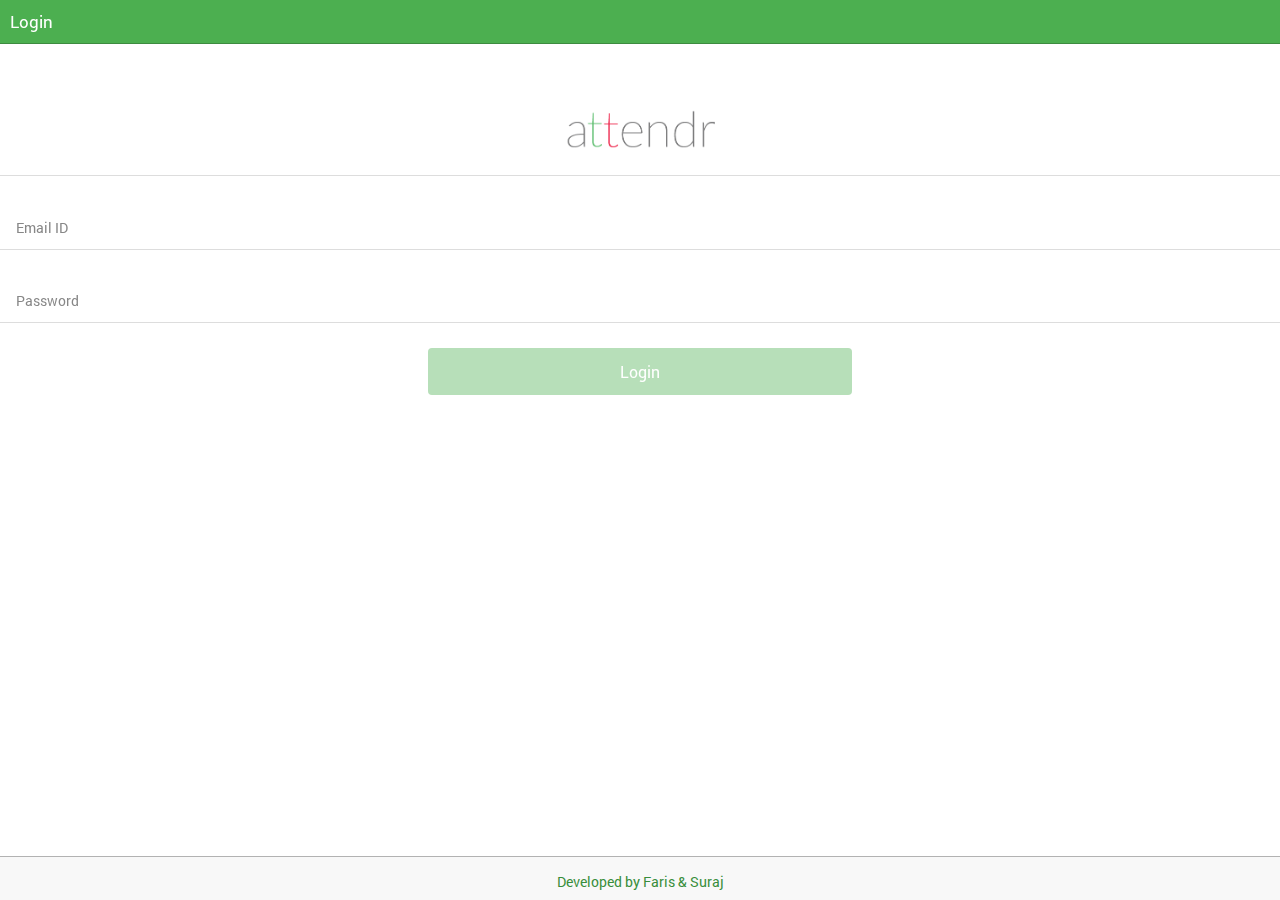
==== index2.html @ 13fdf10c "first" ====
<!doctype html>
<html class="no-js">
<head>
  <meta charset="utf-8">
  <meta name="viewport" content="initial-scale=1, maximum-scale=1, user-scalable=no, width=device-width">
  <title>Attendr</title>
    <!-- Place favicon.ico and apple-touch-icon.png in the root directory -->

    <meta name="format-detection" content="telephone=no">

    <!-- inject:app-styles:css --><link rel="stylesheet" href="styles/main-259e770cda.css"><!-- endinject -->
    <!-- uncomment if using your own iconfont -->
    <!-- <link rel="stylesheet" href="styles/own-icons.css"> -->
</head>
<body ng-app="Hazri">

<ion-nav-bar class="bar-header bar-positive" align-title="left">
</ion-nav-bar>
<ion-nav-view></ion-nav-view>

<!-- inject:vendor:js --><script src="vendor-7a8bfd3471.js"></script><!-- endinject -->
<!-- inject:app:js --><script src="scripts/app-ca4865557b.js"></script><!-- endinject -->

<script src="cordova.js"></script>

</body>
</html>
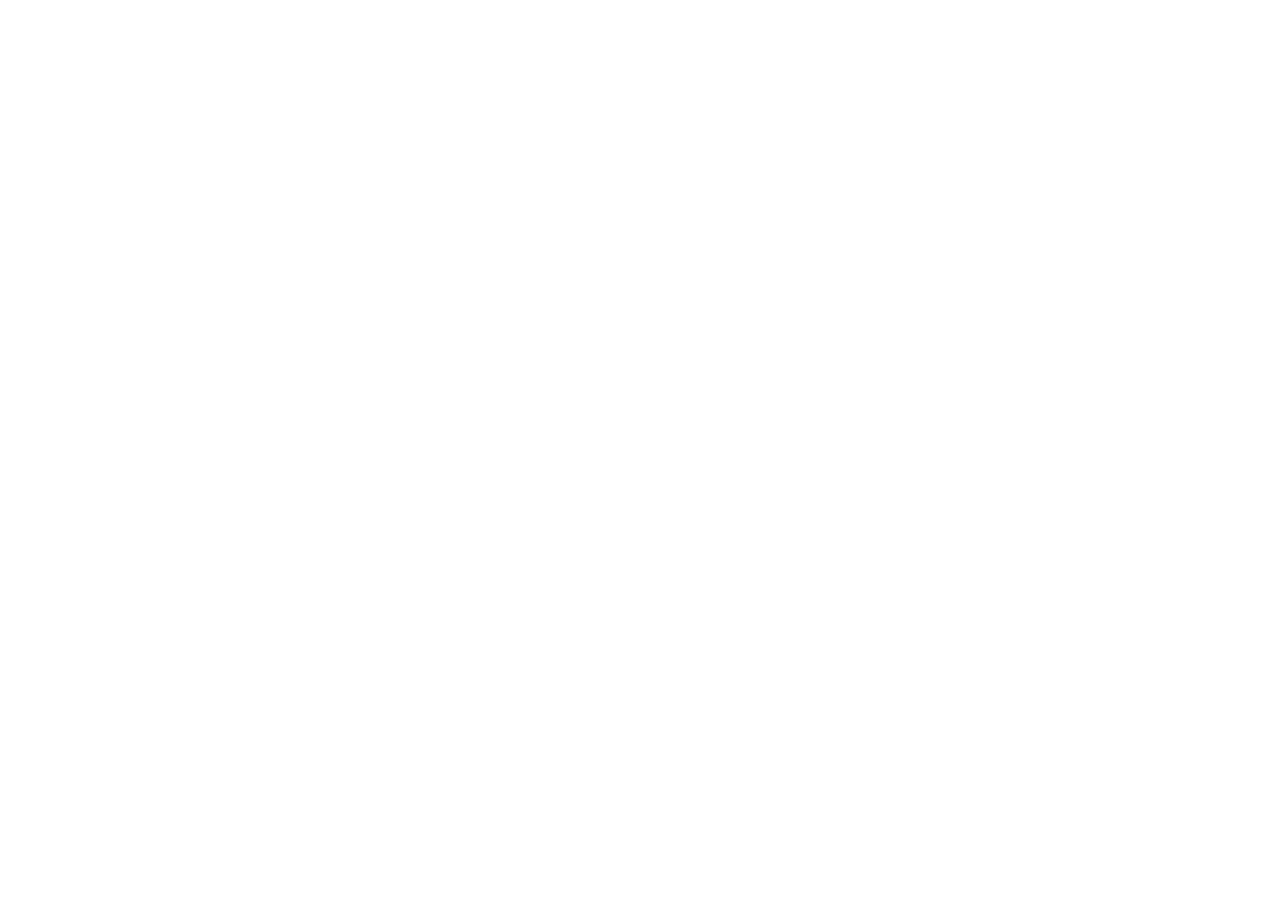
==== commit 9b211d62: "fixes" ====
--- a/index2.html
+++ b/index2.html
@@ -8,7 +8,7 @@
 
     <meta name="format-detection" content="telephone=no">
 
-    <!-- inject:app-styles:css --><link rel="stylesheet" href="styles/main-259e770cda.css"><!-- endinject -->
+    <!-- inject:app-styles:css --><link rel="stylesheet" href="styles/main-e2e0807fea.css"><!-- endinject -->
     <!-- uncomment if using your own iconfont -->
     <!-- <link rel="stylesheet" href="styles/own-icons.css"> -->
 </head>
@@ -19,7 +19,7 @@
 <ion-nav-view></ion-nav-view>
 
 <!-- inject:vendor:js --><script src="vendor-7a8bfd3471.js"></script><!-- endinject -->
-<!-- inject:app:js --><script src="scripts/app-ca4865557b.js"></script><!-- endinject -->
+<!-- inject:app:js --><script src="scripts/app-6b29ee7c74.js"></script><!-- endinject -->
 
 <script src="cordova.js"></script>
 
